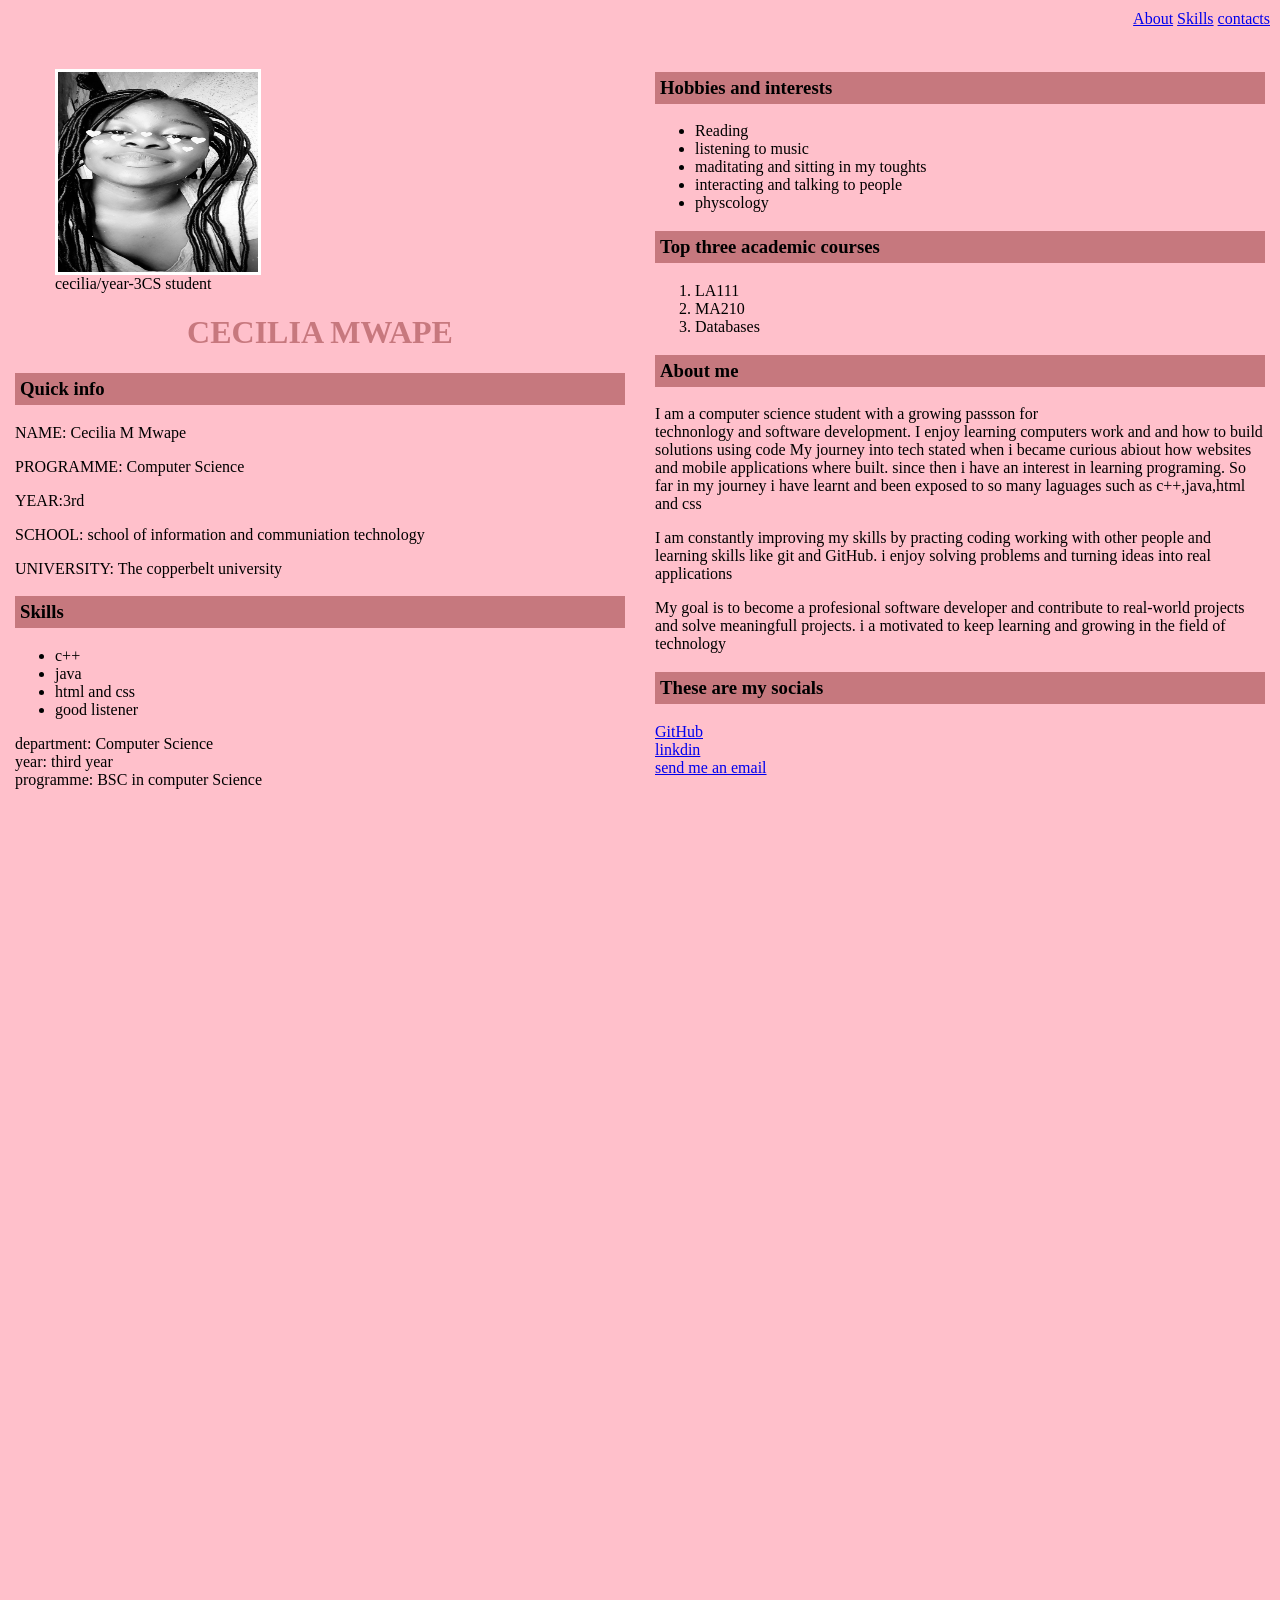
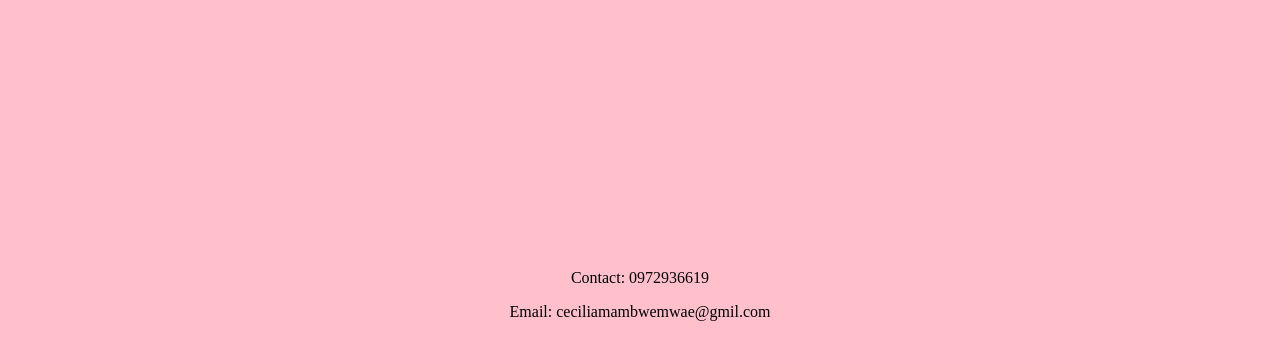
==== personal_profile.html @ 57c63fe4 "My personal profile" ====
<!DOCTYPE html>
<html lang="en">
  <head>
<meta charset="UTF-8">
<meta name="viewport"
content="width=device-width,initial-scale=1.0">
<title>Ceci's personal profile</title>
<style>
  @media(min-widith:600px){}
.container{
  display: flex;
  height:200vh;

}
.left{
  flex:1;
  background-color: pink;
  padding:15px;
}
.right{
  flex:1;
  background-color: pink;
  padding: 15px;
}
.navigation-bar{
text-align: right;
  background-color: pink;
  padding:10px;
 
}
.the-whole-page{
  margin:0px;
}
.footer{
  padding: 15px;
  background-color: pink;
  text-align: center;
}
.left h1{
  color:rgba(130, 33, 33, 0.452);
  text-align: center;
  
}
.image{
  align-items: center;
 border: solid;
  border-color: white;
  text-align: center;
  justify-content: center;
  display: flex;
}
.left h3{
  background-color: rgba(130, 33, 33, 0.452);
  padding: 5px;
}
.right h3{
  background-color: rgba(130, 33, 33, 0.452);
  padding:5px;
}
  
</style>
  </head>
  
   
  <body class="the-whole-page ">
    <div class="navigation-bar">
     <nav >
     
    <a href="#home" > </a>
    <a href="about">About</a>
    <a href="skills">Skills</a>
    <a href="contacts">contacts</a>
    
  </nav>
</div>
<header>
  <div class="container" href="home">
 <div class="left">

  <figure>
  <img class="image" src="Snapchat-203247280.jpg" alt="photo of ceci" width="200" height="200" ><figcaption class="figcap"> cecilia/year-3CS student</figcaption></figure>
 <h1>CECILIA MWAPE</h1>
 

      <h3> Quick info</h3>
      <p>NAME: Cecilia M Mwape</p>
      <p>PROGRAMME: Computer Science</p>
      <p> YEAR:3rd </p>
      <p>SCHOOL: school of information and communiation technology </p>
    <p>UNIVERSITY: The copperbelt university</p>
  <main>
   
    <h3>Skills</h3>
    <ul>
      <li>c++</li>
      <li>java</li>
      <li>html and css </li>
      <li>good listener </li>
    </ul>

     <dl>
    department: Computer Science<br>
    year: third year<br>
    programme: BSC in computer Science<br>
   </dl> 
</div>
<div class="right">
<h3>Hobbies and interests</h3>
     <ul>
      <li> Reading</li>
      <li> listening to music</li>
      <li> maditating and sitting in my toughts</li>
      <li>interacting and talking to people </li>
      <li>physcology</li>
     </ul>
     <h3>Top three academic courses</h3>
     <ol>
      <li> LA111</li>
      <li>MA210</li>
      <li>Databases</li>
     </ol>

    </article>
    
    <article>
      <h3 href="about">
        About me 
      </h3>
      <p>
        I am a computer science student with a growing passson for <br>
        technonlogy and  software development. I enjoy learning 
        computers work and and how to build solutions using code 
        My journey into tech stated when i became curious abiout how 
        websites and mobile applications where built. since then i have 
        an interest in learning programing. So far in my journey i have 
        learnt and been exposed to so many laguages such as c++,java,html and css
        <p>
        I am constantly improving my skills by practing coding
        working with other people and learning skills like git and 
        GitHub. i enjoy solving problems and turning ideas into real 
        applications 
</p>
<p>
  My goal is to become a profesional software developer and contribute 
  to real-world projects and solve meaningfull projects. i a motivated to keep learning 
  and growing in the field of technology
  </p>
    
   
   
    <h3>These are my socials </h3>
    <a href="https://github.com/account" > GitHub<br></a>
    <a href="https://www.linkedin.com/in/cecilia-mwape-3a4ab82a9?utm_source=share_via&utm_content=profile&utm_medium=member_android"> linkdin<br></a>
   <a href="mailto: ceiliamambwemwape@gmail.com".>send me an email</a>
  
  </aside>
   
  </main>
</header>
</div>
</div>
 <footer class="footer" href="contacts">
      <p> Contact: 0972936619</p>
      <p>Email: ceciliamambwemwae@gmil.com</p>
       
    </footer>
    
  </body>
</html>
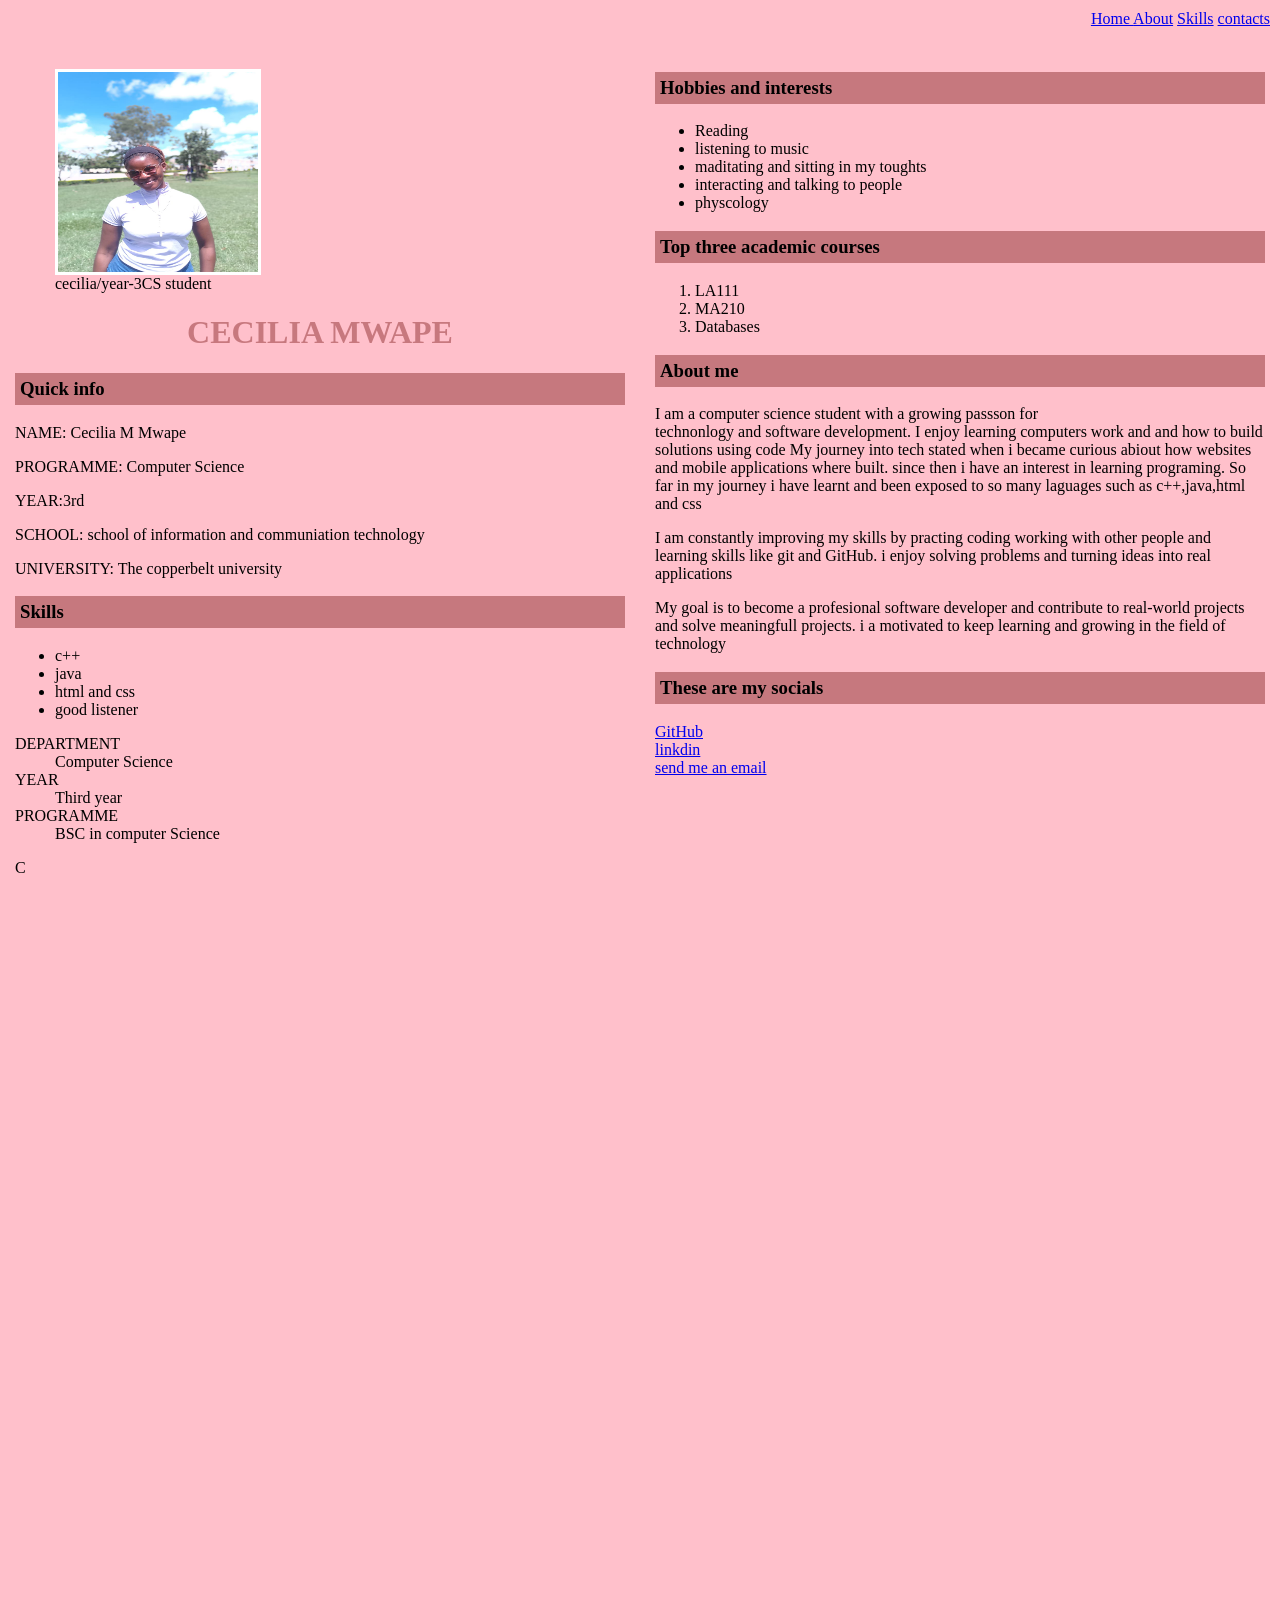
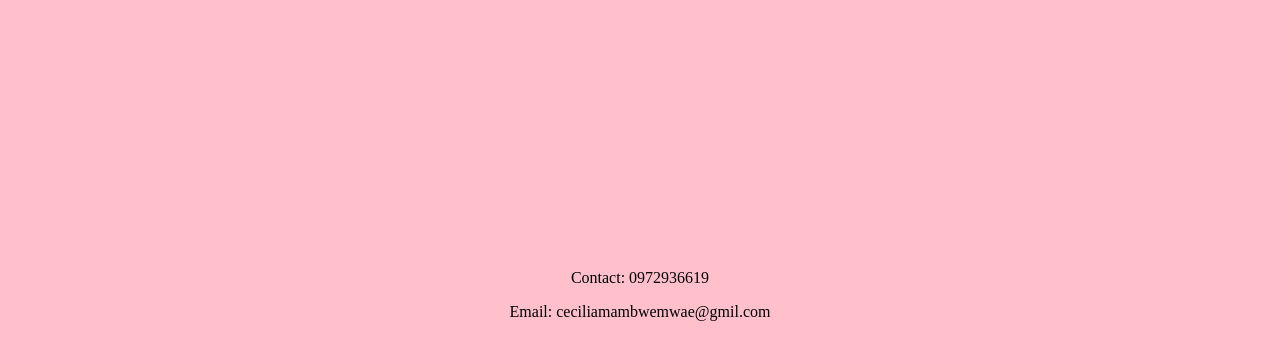
==== commit 862e3f9d: "updated profile" ====
--- a/personal_profile.html
+++ b/personal_profile.html
@@ -5,80 +5,31 @@
 <meta name="viewport"
 content="width=device-width,initial-scale=1.0">
 <title>Ceci's personal profile</title>
-<style>
-  @media(min-widith:600px){}
-.container{
-  display: flex;
-  height:200vh;
-
-}
-.left{
-  flex:1;
-  background-color: pink;
-  padding:15px;
-}
-.right{
-  flex:1;
-  background-color: pink;
-  padding: 15px;
-}
-.navigation-bar{
-text-align: right;
-  background-color: pink;
-  padding:10px;
- 
-}
-.the-whole-page{
-  margin:0px;
-}
-.footer{
-  padding: 15px;
-  background-color: pink;
-  text-align: center;
-}
-.left h1{
-  color:rgba(130, 33, 33, 0.452);
-  text-align: center;
-  
-}
-.image{
-  align-items: center;
- border: solid;
-  border-color: white;
-  text-align: center;
-  justify-content: center;
-  display: flex;
-}
-.left h3{
-  background-color: rgba(130, 33, 33, 0.452);
-  padding: 5px;
-}
-.right h3{
-  background-color: rgba(130, 33, 33, 0.452);
-  padding:5px;
-}
-  
-</style>
+<link rel="stylesheet" href="personal_profile.css">
   </head>
   
    
   <body class="the-whole-page ">
+    <header>
     <div class="navigation-bar">
      <nav >
      
-    <a href="#home" > </a>
-    <a href="about">About</a>
-    <a href="skills">Skills</a>
-    <a href="contacts">contacts</a>
+    <a href="#home" >Home </a>
+    <a href="#about">About</a>
+    <a href="#skills">Skills</a>
+    <a href="#contacts">contacts</a>
     
   </nav>
 </div>
-<header>
-  <div class="container" href="home">
+</header>
+
+ <main>
+
+  <div class="container">
  <div class="left">
 
   <figure>
-  <img class="image" src="Snapchat-203247280.jpg" alt="photo of ceci" width="200" height="200" ><figcaption class="figcap"> cecilia/year-3CS student</figcaption></figure>
+  <img class="image" src="WhatsApp Image 2026-05-05 at 11.15.02 AM.jpeg" alt="photo of ceci" width="200" height="200" ><figcaption class="figcap"> cecilia/year-3CS student</figcaption></figure>
  <h1>CECILIA MWAPE</h1>
  
 
@@ -88,7 +39,7 @@
       <p> YEAR:3rd </p>
       <p>SCHOOL: school of information and communiation technology </p>
     <p>UNIVERSITY: The copperbelt university</p>
-  <main>
+ 
    
     <h3>Skills</h3>
     <ul>
@@ -99,10 +50,13 @@
     </ul>
 
      <dl>
-    department: Computer Science<br>
-    year: third year<br>
-    programme: BSC in computer Science<br>
-   </dl> 
+      <dt>DEPARTMENT</dt>
+    <dd> Computer Science</dd>
+    <dt>YEAR</dt>
+    <dd>Third year</dd>
+    <dt>PROGRAMME</dt>
+    <dd> BSC in computer Science</dd>
+   </dl>C
 </div>
 <div class="right">
 <h3>Hobbies and interests</h3>
@@ -120,10 +74,10 @@
       <li>Databases</li>
      </ol>
 
-    </article>
+   
     
     <article>
-      <h3 href="about">
+      <h3 >
         About me 
       </h3>
       <p>
@@ -134,7 +88,8 @@
         websites and mobile applications where built. since then i have 
         an interest in learning programing. So far in my journey i have 
         learnt and been exposed to so many laguages such as c++,java,html and css
-        <p>
+      </p>
+      <p>
         I am constantly improving my skills by practing coding
         working with other people and learning skills like git and 
         GitHub. i enjoy solving problems and turning ideas into real 
@@ -146,24 +101,24 @@
   and growing in the field of technology
   </p>
     
-   
+</article>
    
     <h3>These are my socials </h3>
-    <a href="https://github.com/account" > GitHub<br></a>
+    <a href="https://github.com/account"> GitHub<br></a>
     <a href="https://www.linkedin.com/in/cecilia-mwape-3a4ab82a9?utm_source=share_via&utm_content=profile&utm_medium=member_android"> linkdin<br></a>
-   <a href="mailto: ceiliamambwemwape@gmail.com".>send me an email</a>
+   <a href="mailto:ceiliamambwemwape@gmail.com">send me an email</a>
   
-  </aside>
+ 
    
-  </main>
-</header>
+
+
 </div>
 </div>
- <footer class="footer" href="contacts">
+ <footer class="footer">
       <p> Contact: 0972936619</p>
       <p>Email: ceciliamambwemwae@gmil.com</p>
        
     </footer>
-    
+      </main>
   </body>
 </html>
--- a/personal_profile.css
+++ b/personal_profile.css
@@ -0,0 +1,51 @@
+.container{
+  display: flex;
+  height:200vh;
+
+}
+.left{
+  flex:1;
+  background-color: pink;
+  padding:15px;
+}
+.right{
+  flex:1;
+  background-color: pink;
+  padding: 15px;
+}
+.navigation-bar{
+text-align: right;
+  background-color: pink;
+  padding:10px;
+ 
+}
+.the-whole-page{
+  margin:0px;
+}
+.footer{
+  padding: 15px;
+  background-color: pink;
+  text-align: center;
+}
+.left h1{
+  color:rgba(130, 33, 33, 0.452);
+  text-align: center;
+  
+}
+.image{
+  align-items: center;
+ border: solid;
+  border-color: white;
+  text-align: center;
+  justify-content: center;
+  display: flex;
+}
+.left h3{
+  background-color: rgba(130, 33, 33, 0.452);
+  padding: 5px;
+}
+.right h3{
+  background-color: rgba(130, 33, 33, 0.452);
+  padding:5px;
+}
+  
